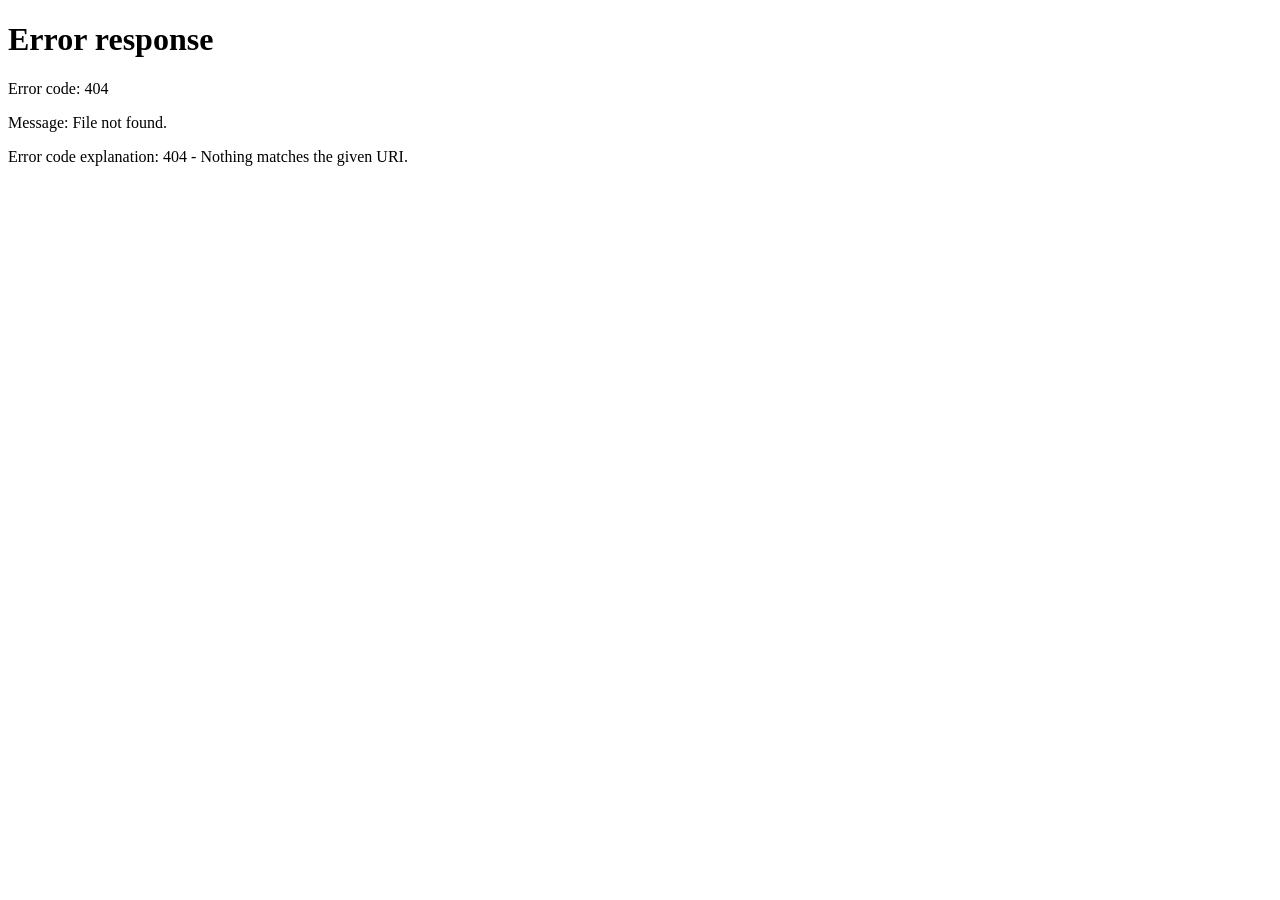
==== index.html @ 49fca33d "Create index.html" ====
<!DOCTYPE html>
<html lang="en">
<head>
<meta charset="UTF-8">
<meta http-equiv="refresh" content="0; url=/home/">
<title>Redirecting...</title>
</head>
<body>
<p>Redirecting to <a href="/home/">Home</a>...</p>
</body>
</html>
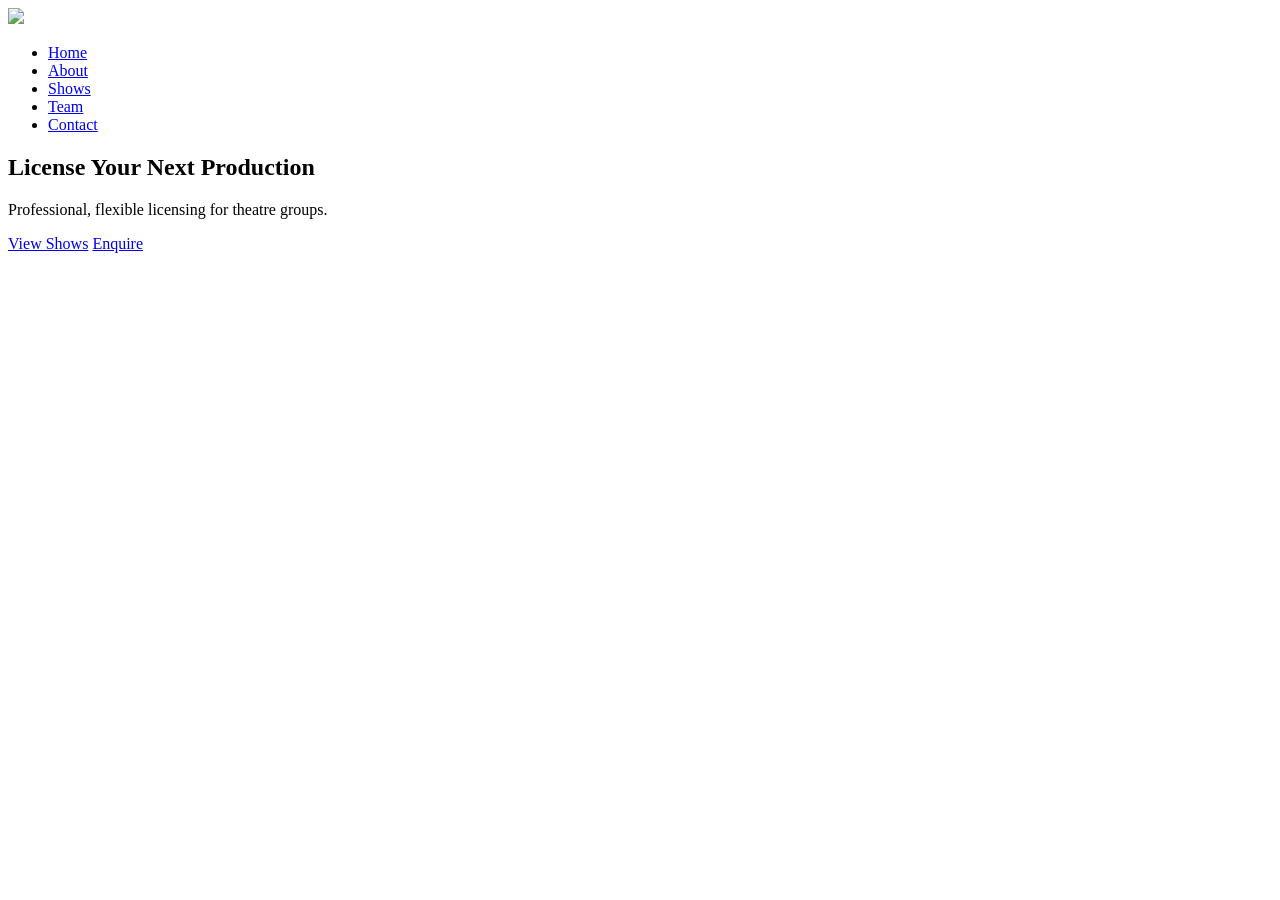
==== commit c99bc45d: "Update index.html" ====
--- a/index.html
+++ b/index.html
@@ -2,10 +2,10 @@
 <html lang="en">
 <head>
 <meta charset="UTF-8">
-<meta http-equiv="refresh" content="0; url=/home/">
+<meta http-equiv="refresh" content="0; url=../home/">
 <title>Redirecting...</title>
 </head>
 <body>
-<p>Redirecting to <a href="/home/">Home</a>...</p>
+<p>Redirecting to <a href="../home/">Home</a>...</p>
 </body>
 </html>
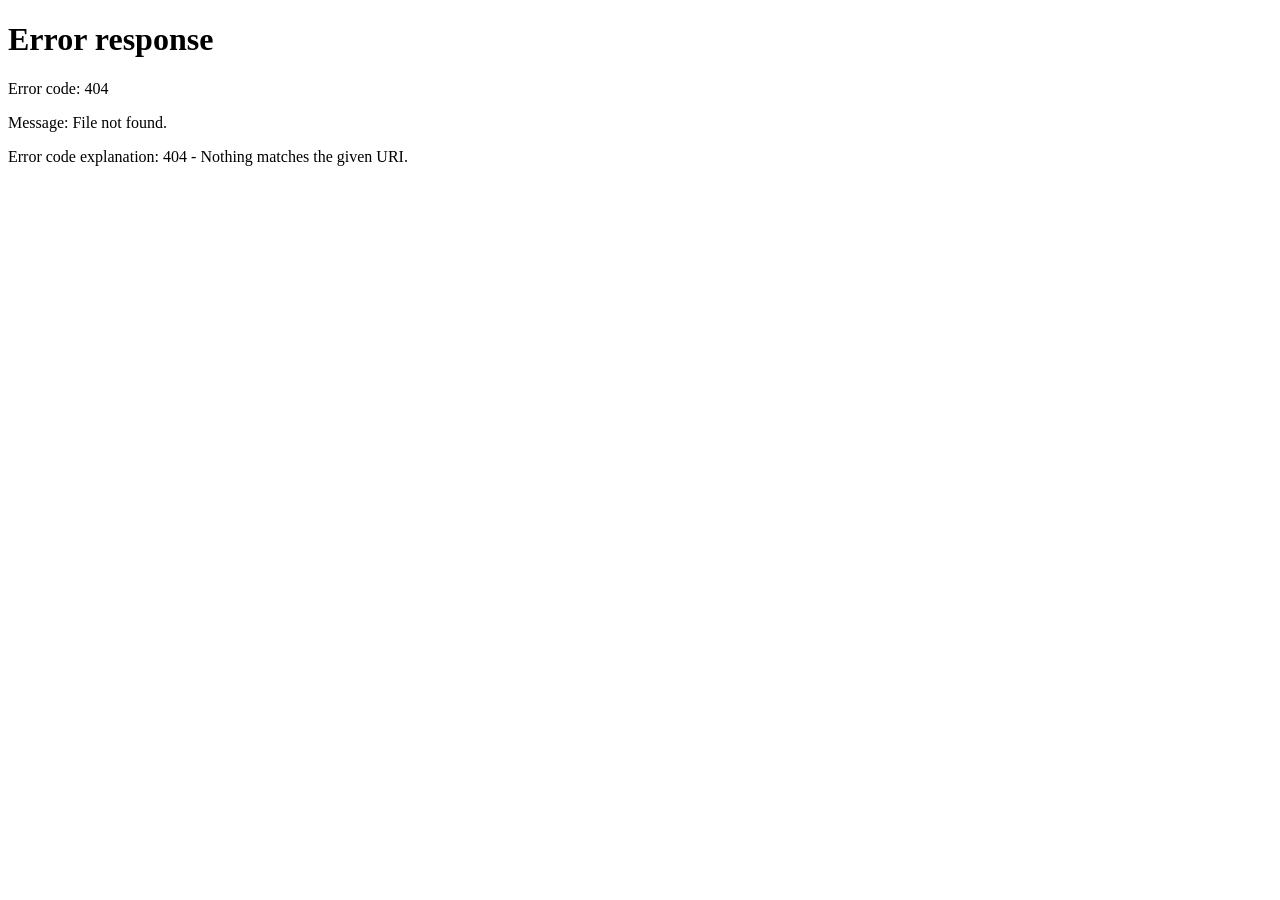
==== commit 6319e1ae: "Update index.html" ====
--- a/index.html
+++ b/index.html
@@ -2,10 +2,16 @@
 <html lang="en">
 <head>
 <meta charset="UTF-8">
-<meta http-equiv="refresh" content="0; url=../home/">
 <title>Redirecting...</title>
+
+<script>
+  // Redirect to /home/ inside the repo (keeps /cclicensing/)
+  window.location.href = window.location.pathname.replace(/\/$/, '') + '/home/';
+</script>
+
 </head>
+
 <body>
-<p>Redirecting to <a href="../home/">Home</a>...</p>
+<p>Redirecting to <a href="./home/">Home</a>...</p>
 </body>
 </html>
